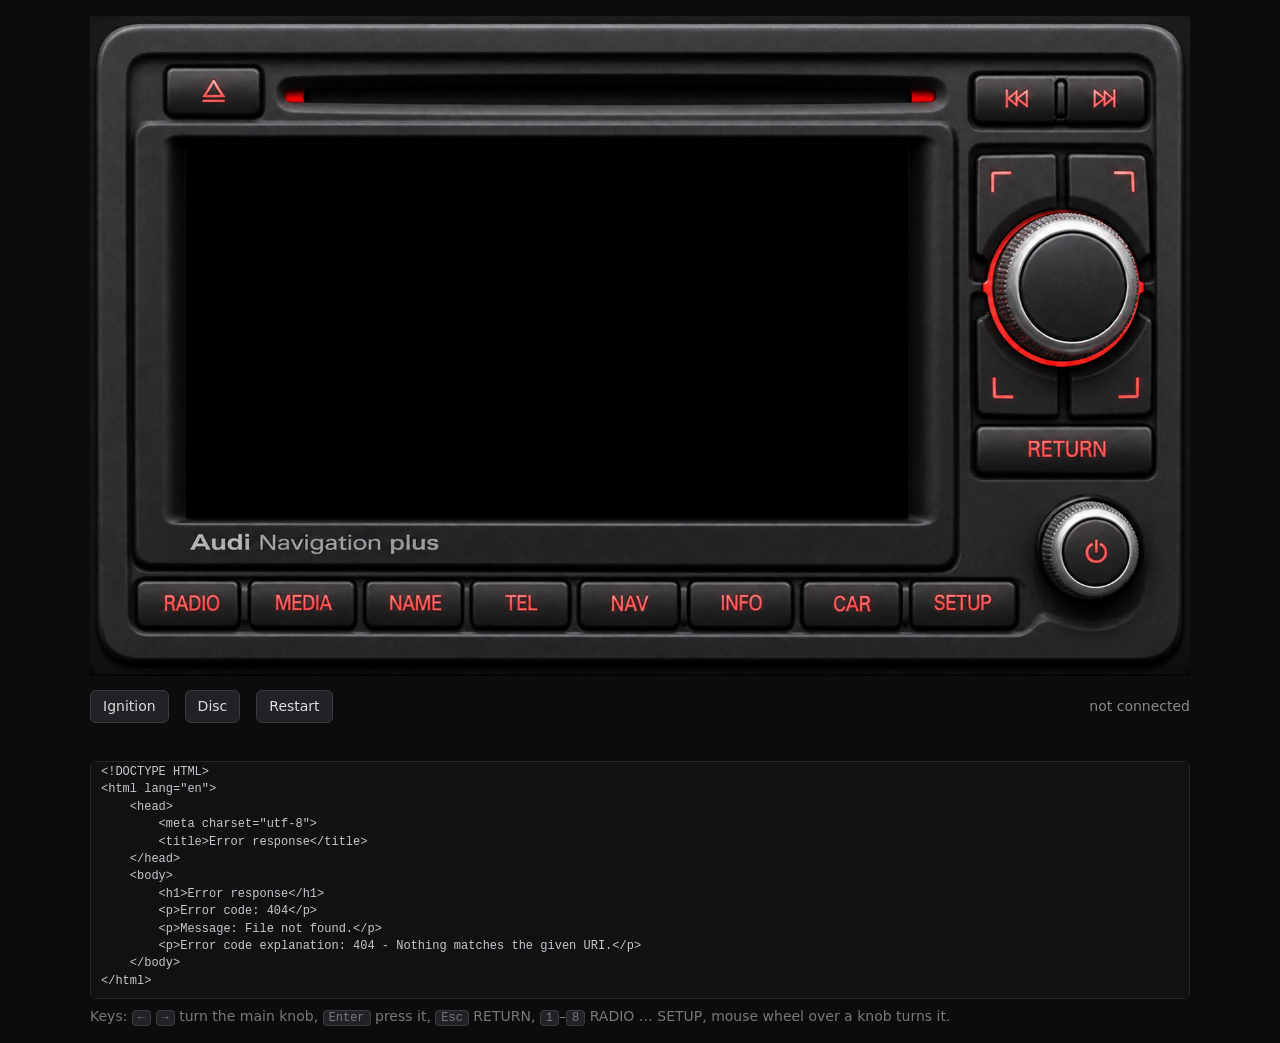
==== assets/ui.html @ 8e1302c9 "Browser front end with the unit's faceplate - rnse ui: runs the machine and serves a page on a local" ====
<!doctype html>
<html lang="en">
<head>
<meta charset="utf-8">
<meta name="viewport" content="width=device-width, initial-scale=1">
<title>rnse</title>
<style>
  :root { color-scheme: dark; }
  body { margin: 0; background: #0c0c0d; color: #c8c8cc; font: 14px/1.4 system-ui, sans-serif; }
  main { max-width: 1100px; margin: 0 auto; padding: 16px; }
  /* The faceplate is 1619 x 971; everything inside is placed in percent
     of that so the whole thing scales with the window. */
  #unit { position: relative; width: 100%; aspect-ratio: 1619 / 971; user-select: none; }
  #screen { position: absolute; left: 8.709%; top: 19.464%; width: 65.658%; height: 56.643%; background: #000; }
  #plate { position: absolute; inset: 0; width: 100%; height: 100%; pointer-events: none; }
  .zone { position: absolute; cursor: pointer; border-radius: 6px; }
  .zone.round { border-radius: 50%; }
  .zone:hover { background: rgba(255, 60, 40, .10); }
  .zone.down { background: rgba(255, 60, 40, .28); }
  body.debug .zone { outline: 1px solid #3cf; }
  #bar { display: flex; flex-wrap: wrap; gap: 8px 16px; align-items: center; margin: 14px 0 8px; }
  button { background: #222226; color: #ddd; border: 1px solid #3a3a40; border-radius: 6px; padding: 6px 12px; font: inherit; cursor: pointer; }
  button:hover { background: #2c2c32; }
  button.on { border-color: #d0392b; color: #ff6a55; }
  #status { margin-left: auto; color: #88888f; font-variant-numeric: tabular-nums; }
  #note { color: #b9954a; margin: 4px 0 10px; min-height: 1.4em; }
  #log { height: 220px; overflow: auto; background: #111113; border: 1px solid #26262b; border-radius: 6px;
         padding: 8px 10px; margin: 0; font: 12px/1.45 ui-monospace, Menlo, Consolas, monospace; white-space: pre-wrap; }
  kbd { background: #222226; border: 1px solid #3a3a40; border-radius: 4px; padding: 0 5px; font: 12px ui-monospace, monospace; }
  #help { color: #77777e; margin-top: 8px; }
</style>
</head>
<body>
<main>
  <div id="unit">
    <canvas id="screen" width="400" height="235"></canvas>
    <img id="plate" src="faceplate.png" alt="">
  </div>
  <div id="bar">
    <button id="ign" title="Ignition lock status on the CAN bus (key in, ignition on)">Ignition</button>
    <button id="disc" title="Put the disc image in the drive or take it out">Disc</button>
    <button id="reset" title="Restart the firmware">Restart</button>
    <span id="status">connecting…</span>
  </div>
  <div id="note"></div>
  <pre id="log" aria-label="Firmware debug log"></pre>
  <div id="help">
    Keys: <kbd>←</kbd> <kbd>→</kbd> turn the main knob, <kbd>Enter</kbd> press it, <kbd>Esc</kbd> RETURN,
    <kbd>1</kbd>–<kbd>8</kbd> RADIO … SETUP, mouse wheel over a knob turns it.
  </div>
</main>
<script>
"use strict";
const W = 1619, H = 971;
// Click targets in faceplate pixels: [name, x0, y0, x1, y1] or, for the
// knobs, [name, cx, cy, radius].
const KEYS = [
  ["EJECT", 112, 78, 250, 148], ["PREV", 1300, 90, 1422, 156], ["NEXT", 1438, 90, 1556, 156],
  ["SOFT_TL", 1308, 205, 1424, 332], ["SOFT_TR", 1440, 205, 1562, 332],
  ["SOFT_BL", 1308, 468, 1424, 588], ["SOFT_BR", 1440, 468, 1562, 588],
  ["RETURN", 1305, 605, 1563, 677],
  ["RADIO", 70, 833, 218, 900], ["MEDIA", 236, 833, 388, 900], ["NAME", 405, 833, 548, 900], ["TEL", 562, 833, 705, 900],
  ["NAV", 722, 833, 865, 900], ["INFO", 882, 833, 1030, 900], ["CAR", 1050, 833, 1192, 900], ["SETUP", 1210, 833, 1362, 900],
];
const KNOBS = [["SELECT", "main", 1433, 400, 104], ["POWER", "volume", 1470, 787, 70]];

const unit = document.getElementById("unit");
const post = (q) => fetch("/input?" + q, { method: "POST" }).catch(() => {});
const keyEvent = (name, down) => post(`type=key&name=${name}&down=${down ? 1 : 0}`);

function addZone(name, x0, y0, x1, y1, round) {
  const z = document.createElement("div");
  z.className = "zone" + (round ? " round" : "");
  z.title = name;
  z.style.left = (100 * x0 / W) + "%"; z.style.top = (100 * y0 / H) + "%";
  z.style.width = (100 * (x1 - x0) / W) + "%"; z.style.height = (100 * (y1 - y0) / H) + "%";
  const up = () => { if (z.classList.contains("down")) { z.classList.remove("down"); keyEvent(name, false); } };
  z.addEventListener("pointerdown", (e) => { e.preventDefault(); z.setPointerCapture(e.pointerId); z.classList.add("down"); keyEvent(name, true); });
  z.addEventListener("pointerup", up);
  z.addEventListener("pointercancel", up);
  unit.appendChild(z);
  return z;
}
for (const [name, x0, y0, x1, y1] of KEYS) addZone(name, x0, y0, x1, y1, false);
for (const [name, knob, cx, cy, r] of KNOBS) {
  const z = addZone(name, cx - r, cy - r, cx + r, cy + r, true);
  z.addEventListener("wheel", (e) => { e.preventDefault(); post(`type=knob&name=${knob}&delta=${e.deltaY < 0 ? 1 : -1}`); }, { passive: false });
}
if (location.search.includes("debug")) document.body.classList.add("debug");

const KEYMAP = { Enter: "SELECT", Escape: "RETURN", Backspace: "RETURN",
  1: "RADIO", 2: "MEDIA", 3: "NAME", 4: "TEL", 5: "NAV", 6: "INFO", 7: "CAR", 8: "SETUP" };
addEventListener("keydown", (e) => {
  if (e.repeat && KEYMAP[e.key]) return;
  if (e.key === "ArrowRight") post("type=knob&name=main&delta=1");
  else if (e.key === "ArrowLeft") post("type=knob&name=main&delta=-1");
  else if (KEYMAP[e.key]) keyEvent(KEYMAP[e.key], true);
  else return;
  e.preventDefault();
});
addEventListener("keyup", (e) => { if (KEYMAP[e.key]) keyEvent(KEYMAP[e.key], false); });

// ---- screen -------------------------------------------------------------
const canvas = document.getElementById("screen");
const ctx = canvas.getContext("2d");
let seq = 0xffffffff, image = null;
async function pollFrame() {
  try {
    const r = await fetch("/frame?since=" + seq);
    if (r.status === 200) {
      const buf = new Uint8Array(await r.arrayBuffer());
      const dv = new DataView(buf.buffer);
      const w = dv.getUint16(4, true), h = dv.getUint16(6, true);
      seq = dv.getUint32(8, true);
      if (!image || image.width !== w || image.height !== h) {
        canvas.width = w; canvas.height = h; image = ctx.createImageData(w, h);
      }
      const out = image.data;
      let o = 0;
      for (let i = 12; i + 3 < buf.length; i += 4) {
        const r8 = buf[i + 1], g8 = buf[i + 2], b8 = buf[i + 3];
        for (let n = buf[i]; n > 0; n--) { out[o] = r8; out[o + 1] = g8; out[o + 2] = b8; out[o + 3] = 255; o += 4; }
      }
      ctx.putImageData(image, 0, 0);
    }
  } catch (e) { /* server gone; keep trying */ }
  setTimeout(pollFrame, 50);
}
pollFrame();

// ---- status and log -----------------------------------------------------
const ign = document.getElementById("ign"), disc = document.getElementById("disc");
let st = {};
ign.onclick = () => post("type=ignition&on=" + (st.ignition ? 0 : 1));
disc.onclick = () => post("type=disc&in=" + (st.disc ? 0 : 1));
document.getElementById("reset").onclick = () => post("type=reset");
async function pollStatus() {
  try {
    st = await (await fetch("/status")).json();
    ign.classList.toggle("on", !!st.ignition); ign.textContent = "Ignition " + (st.ignition ? "on" : "off");
    disc.classList.toggle("on", !!st.disc); disc.textContent = st.disc ? "Disc in drive" : "No disc";
    document.getElementById("status").textContent =
      `${st.what} · ${(st.seconds || 0).toFixed(1)} s emulated · ${(st.speed || 0).toFixed(0)} % speed` + (st.stopped ? " · STOPPED: " + st.stopped : "");
    document.getElementById("note").textContent = st.note || "";
  } catch (e) { document.getElementById("status").textContent = "not connected"; }
  setTimeout(pollStatus, 500);
}
pollStatus();

const logEl = document.getElementById("log");
const decoder = new TextDecoder("euc-jp");   // the firmware's messages are partly Japanese
let logFrom = 0;
async function pollLog() {
  try {
    const r = await fetch("/log?from=" + logFrom);
    const next = parseInt(r.headers.get("X-Next") || "0", 10);
    const bytes = new Uint8Array(await r.arrayBuffer());
    if (bytes.length) {
      const stick = logEl.scrollTop + logEl.clientHeight >= logEl.scrollHeight - 8;
      logEl.append(decoder.decode(bytes, { stream: true }));
      if (logEl.textContent.length > 200000) logEl.textContent = logEl.textContent.slice(-150000);
      if (stick) logEl.scrollTop = logEl.scrollHeight;
    }
    logFrom = next;
  } catch (e) { /* keep trying */ }
  setTimeout(pollLog, 400);
}
pollLog();
</script>
</body>
</html>
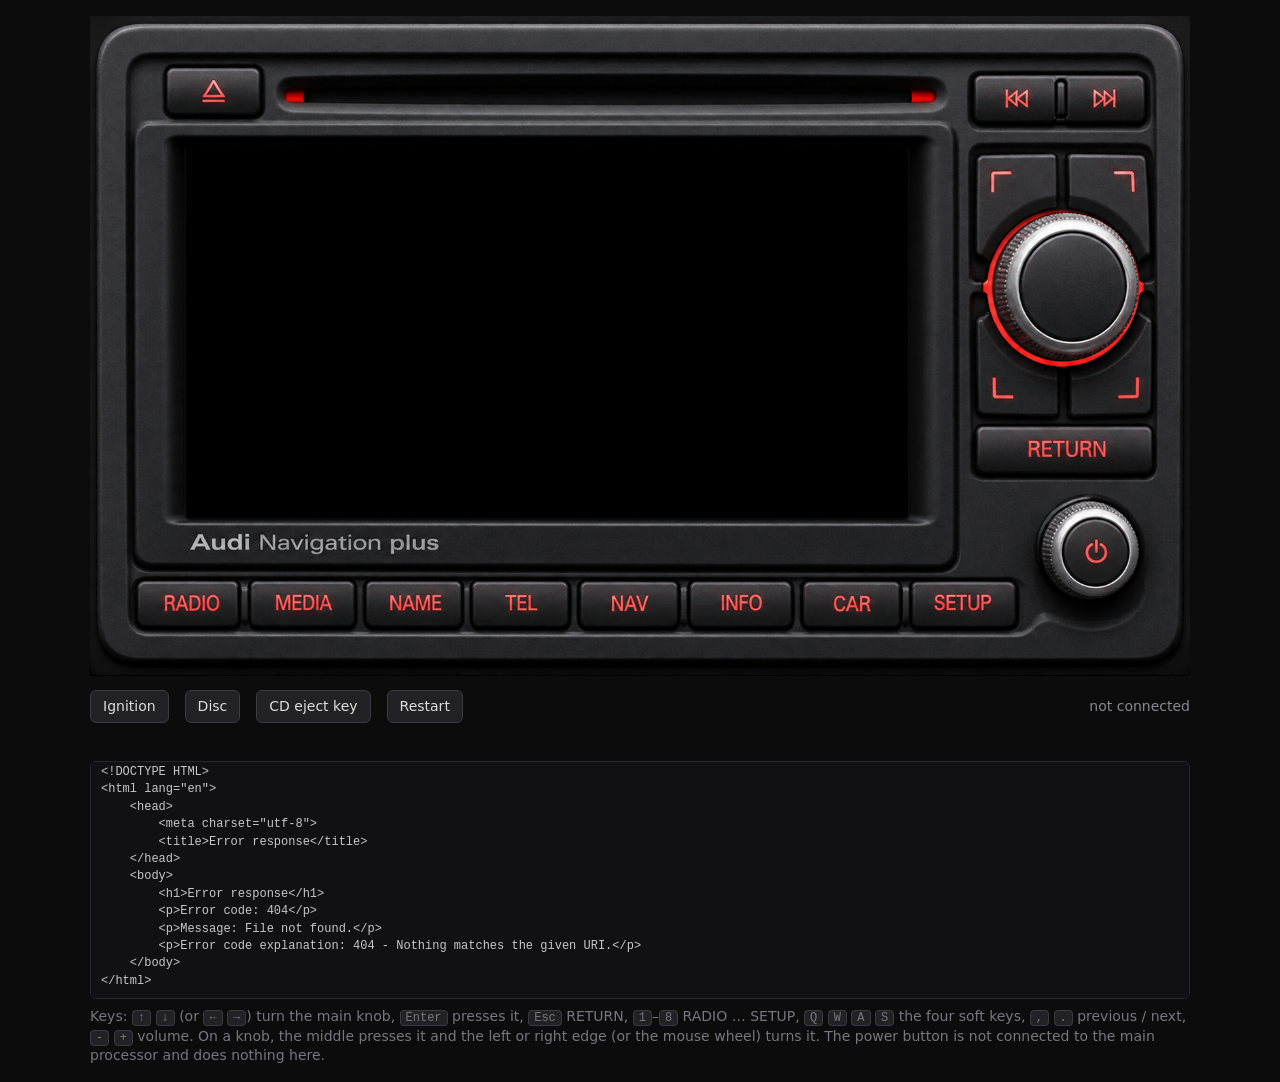
==== commit 598dd5a9: "Faceplate controller, A/D converter and fold-down display The keys and knobs hang off a controller o" ====
--- a/assets/ui.html
+++ b/assets/ui.html
@@ -28,25 +28,32 @@
          padding: 8px 10px; margin: 0; font: 12px/1.45 ui-monospace, Menlo, Consolas, monospace; white-space: pre-wrap; }
   kbd { background: #222226; border: 1px solid #3a3a40; border-radius: 4px; padding: 0 5px; font: 12px ui-monospace, monospace; }
   #help { color: #77777e; margin-top: 8px; }
+  #flap { position: absolute; left: 8.709%; top: 19.464%; width: 65.658%; height: 56.643%; display: none;
+          align-items: center; justify-content: center; text-align: center; color: #9a9aa2; background: rgba(0, 0, 0, .78); }
+  #unit.open #flap { display: flex; }
 </style>
 </head>
 <body>
 <main>
   <div id="unit">
     <canvas id="screen" width="400" height="235"></canvas>
+    <div id="flap">display folded down<br>(CD drive and card slots accessible)</div>
     <img id="plate" src="faceplate.png" alt="">
   </div>
   <div id="bar">
     <button id="ign" title="Ignition lock status on the CAN bus (key in, ignition on)">Ignition</button>
     <button id="disc" title="Put the disc image in the drive or take it out">Disc</button>
+    <button id="cdeject" title="The CD eject key sits behind the fold-down display">CD eject key</button>
     <button id="reset" title="Restart the firmware">Restart</button>
     <span id="status">connecting…</span>
   </div>
   <div id="note"></div>
   <pre id="log" aria-label="Firmware debug log"></pre>
   <div id="help">
-    Keys: <kbd>←</kbd> <kbd>→</kbd> turn the main knob, <kbd>Enter</kbd> press it, <kbd>Esc</kbd> RETURN,
-    <kbd>1</kbd>–<kbd>8</kbd> RADIO … SETUP, mouse wheel over a knob turns it.
+    Keys: <kbd>↑</kbd> <kbd>↓</kbd> (or <kbd>←</kbd> <kbd>→</kbd>) turn the main knob, <kbd>Enter</kbd> presses it, <kbd>Esc</kbd> RETURN,
+    <kbd>1</kbd>–<kbd>8</kbd> RADIO … SETUP, <kbd>Q</kbd> <kbd>W</kbd> <kbd>A</kbd> <kbd>S</kbd> the four soft keys,
+    <kbd>,</kbd> <kbd>.</kbd> previous / next, <kbd>-</kbd> <kbd>+</kbd> volume.  On a knob, the middle presses it and the left or right edge (or the mouse wheel) turns it.
+    The power button is not connected to the main processor and does nothing here.
   </div>
 </main>
 <script>
@@ -82,18 +89,41 @@
   return z;
 }
 for (const [name, x0, y0, x1, y1] of KEYS) addZone(name, x0, y0, x1, y1, false);
+// A knob: the middle presses it, the rim turns it (right half clockwise,
+// left half anticlockwise), and so does the mouse wheel.
 for (const [name, knob, cx, cy, r] of KNOBS) {
-  const z = addZone(name, cx - r, cy - r, cx + r, cy + r, true);
-  z.addEventListener("wheel", (e) => { e.preventDefault(); post(`type=knob&name=${knob}&delta=${e.deltaY < 0 ? 1 : -1}`); }, { passive: false });
+  const z = document.createElement("div");
+  z.className = "zone round";
+  z.title = `${name}: click the middle to press, the left or right edge (or the mouse wheel) to turn`;
+  z.style.left = (100 * (cx - r) / W) + "%"; z.style.top = (100 * (cy - r) / H) + "%";
+  z.style.width = (200 * r / W) + "%"; z.style.height = (200 * r / H) + "%";
+  const turn = (d) => post(`type=knob&name=${knob}&delta=${d}`);
+  let pressed = false;
+  z.addEventListener("pointerdown", (e) => {
+    e.preventDefault();
+    const b = z.getBoundingClientRect();
+    const dx = (e.clientX - b.left) / b.width - 0.5, dy = (e.clientY - b.top) / b.height - 0.5;
+    if (Math.hypot(dx, dy) < 0.24) { pressed = true; z.setPointerCapture(e.pointerId); z.classList.add("down"); keyEvent(name, true); }
+    else turn(dx > 0 ? 1 : -1);
+  });
+  const up = () => { if (pressed) { pressed = false; z.classList.remove("down"); keyEvent(name, false); } };
+  z.addEventListener("pointerup", up);
+  z.addEventListener("pointercancel", up);
+  // Wheel down moves down a list (clockwise); wheel up is louder.
+  z.addEventListener("wheel", (e) => { e.preventDefault(); turn((e.deltaY > 0) === (knob === "main") ? 1 : -1); }, { passive: false });
+  unit.appendChild(z);
 }
 if (location.search.includes("debug")) document.body.classList.add("debug");
 
 const KEYMAP = { Enter: "SELECT", Escape: "RETURN", Backspace: "RETURN",
-  1: "RADIO", 2: "MEDIA", 3: "NAME", 4: "TEL", 5: "NAV", 6: "INFO", 7: "CAR", 8: "SETUP" };
+  1: "RADIO", 2: "MEDIA", 3: "NAME", 4: "TEL", 5: "NAV", 6: "INFO", 7: "CAR", 8: "SETUP",
+  q: "SOFT_TL", w: "SOFT_TR", a: "SOFT_BL", s: "SOFT_BR", ",": "PREV", ".": "NEXT" };
+const TURN = { ArrowRight: ["main", 1], ArrowDown: ["main", 1], ArrowLeft: ["main", -1], ArrowUp: ["main", -1],
+  "+": ["volume", 1], "=": ["volume", 1], "-": ["volume", -1] };
 addEventListener("keydown", (e) => {
   if (e.repeat && KEYMAP[e.key]) return;
-  if (e.key === "ArrowRight") post("type=knob&name=main&delta=1");
-  else if (e.key === "ArrowLeft") post("type=knob&name=main&delta=-1");
+  if (e.ctrlKey || e.metaKey || e.altKey) return;
+  if (TURN[e.key]) post(`type=knob&name=${TURN[e.key][0]}&delta=${TURN[e.key][1]}`);
   else if (KEYMAP[e.key]) keyEvent(KEYMAP[e.key], true);
   else return;
   e.preventDefault();
@@ -134,11 +164,13 @@
 ign.onclick = () => post("type=ignition&on=" + (st.ignition ? 0 : 1));
 disc.onclick = () => post("type=disc&in=" + (st.disc ? 0 : 1));
 document.getElementById("reset").onclick = () => post("type=reset");
+document.getElementById("cdeject").onclick = () => { keyEvent("CD_EJECT", true); setTimeout(() => keyEvent("CD_EJECT", false), 200); };
 async function pollStatus() {
   try {
     st = await (await fetch("/status")).json();
     ign.classList.toggle("on", !!st.ignition); ign.textContent = "Ignition " + (st.ignition ? "on" : "off");
     disc.classList.toggle("on", !!st.disc); disc.textContent = st.disc ? "Disc in drive" : "No disc";
+    unit.classList.toggle("open", st.display !== undefined && st.display < 894);
     document.getElementById("status").textContent =
       `${st.what} · ${(st.seconds || 0).toFixed(1)} s emulated · ${(st.speed || 0).toFixed(0)} % speed` + (st.stopped ? " · STOPPED: " + st.stopped : "");
     document.getElementById("note").textContent = st.note || "";
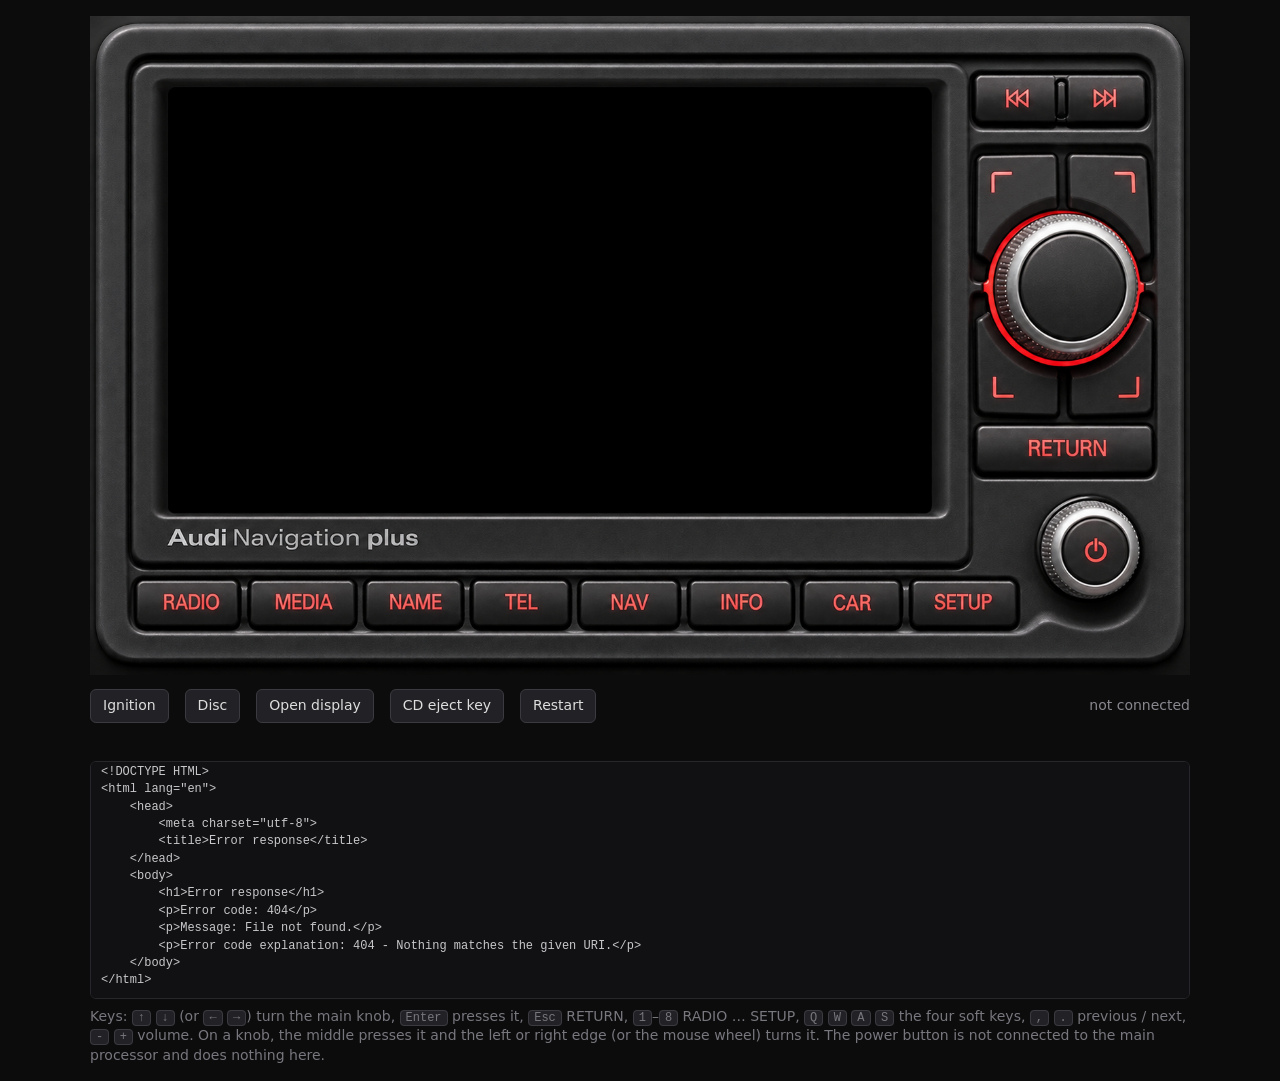
==== commit 7823b2b1: "Browser build, repacking update discs, a new faceplate - web/: the emulator as a WebAssembly module " ====
--- a/assets/ui.html
+++ b/assets/ui.html
@@ -8,10 +8,12 @@
   :root { color-scheme: dark; }
   body { margin: 0; background: #0c0c0d; color: #c8c8cc; font: 14px/1.4 system-ui, sans-serif; }
   main { max-width: 1100px; margin: 0 auto; padding: 16px; }
-  /* The faceplate is 1619 x 971; everything inside is placed in percent
-     of that so the whole thing scales with the window. */
-  #unit { position: relative; width: 100%; aspect-ratio: 1619 / 971; user-select: none; }
-  #screen { position: absolute; left: 8.709%; top: 19.464%; width: 65.658%; height: 56.643%; background: #000; }
+  /* The faceplate is 1620 x 971; everything inside is placed in percent
+     of that so the whole thing scales with the window.  The screen sits
+     behind the picture's transparent window (116,106 to 1238,730), one
+     pixel larger all round. */
+  #unit { position: relative; width: 100%; aspect-ratio: 1620 / 971; user-select: none; }
+  #screen { position: absolute; left: 7.099%; top: 10.814%; width: 69.444%; height: 64.573%; background: #000; }
   #plate { position: absolute; inset: 0; width: 100%; height: 100%; pointer-events: none; }
   .zone { position: absolute; cursor: pointer; border-radius: 6px; }
   .zone.round { border-radius: 50%; }
@@ -28,7 +30,7 @@
          padding: 8px 10px; margin: 0; font: 12px/1.45 ui-monospace, Menlo, Consolas, monospace; white-space: pre-wrap; }
   kbd { background: #222226; border: 1px solid #3a3a40; border-radius: 4px; padding: 0 5px; font: 12px ui-monospace, monospace; }
   #help { color: #77777e; margin-top: 8px; }
-  #flap { position: absolute; left: 8.709%; top: 19.464%; width: 65.658%; height: 56.643%; display: none;
+  #flap { position: absolute; left: 7.099%; top: 10.814%; width: 69.444%; height: 64.573%; display: none;
           align-items: center; justify-content: center; text-align: center; color: #9a9aa2; background: rgba(0, 0, 0, .78); }
   #unit.open #flap { display: flex; }
 </style>
@@ -43,6 +45,7 @@
   <div id="bar">
     <button id="ign" title="Ignition lock status on the CAN bus (key in, ignition on)">Ignition</button>
     <button id="disc" title="Put the disc image in the drive or take it out">Disc</button>
+    <button id="eject" title="The key that folds the display down; this faceplate picture does not show it">Open display</button>
     <button id="cdeject" title="The CD eject key sits behind the fold-down display">CD eject key</button>
     <button id="reset" title="Restart the firmware">Restart</button>
     <span id="status">connecting…</span>
@@ -58,18 +61,18 @@
 </main>
 <script>
 "use strict";
-const W = 1619, H = 971;
+const W = 1620, H = 971;
 // Click targets in faceplate pixels: [name, x0, y0, x1, y1] or, for the
 // knobs, [name, cx, cy, radius].
 const KEYS = [
-  ["EJECT", 112, 78, 250, 148], ["PREV", 1300, 90, 1422, 156], ["NEXT", 1438, 90, 1556, 156],
+  ["PREV", 1303, 88, 1422, 160], ["NEXT", 1438, 88, 1558, 160],
   ["SOFT_TL", 1308, 205, 1424, 332], ["SOFT_TR", 1440, 205, 1562, 332],
   ["SOFT_BL", 1308, 468, 1424, 588], ["SOFT_BR", 1440, 468, 1562, 588],
   ["RETURN", 1305, 605, 1563, 677],
   ["RADIO", 70, 833, 218, 900], ["MEDIA", 236, 833, 388, 900], ["NAME", 405, 833, 548, 900], ["TEL", 562, 833, 705, 900],
   ["NAV", 722, 833, 865, 900], ["INFO", 882, 833, 1030, 900], ["CAR", 1050, 833, 1192, 900], ["SETUP", 1210, 833, 1362, 900],
 ];
-const KNOBS = [["SELECT", "main", 1433, 400, 104], ["POWER", "volume", 1470, 787, 70]];
+const KNOBS = [["SELECT", "main", 1437, 400, 106], ["POWER", "volume", 1472, 787, 72]];
 
 const unit = document.getElementById("unit");
 const post = (q) => fetch("/input?" + q, { method: "POST" }).catch(() => {});
@@ -164,6 +167,7 @@
 ign.onclick = () => post("type=ignition&on=" + (st.ignition ? 0 : 1));
 disc.onclick = () => post("type=disc&in=" + (st.disc ? 0 : 1));
 document.getElementById("reset").onclick = () => post("type=reset");
+document.getElementById("eject").onclick = () => { keyEvent("EJECT", true); setTimeout(() => keyEvent("EJECT", false), 200); };
 document.getElementById("cdeject").onclick = () => { keyEvent("CD_EJECT", true); setTimeout(() => keyEvent("CD_EJECT", false), 200); };
 async function pollStatus() {
   try {
